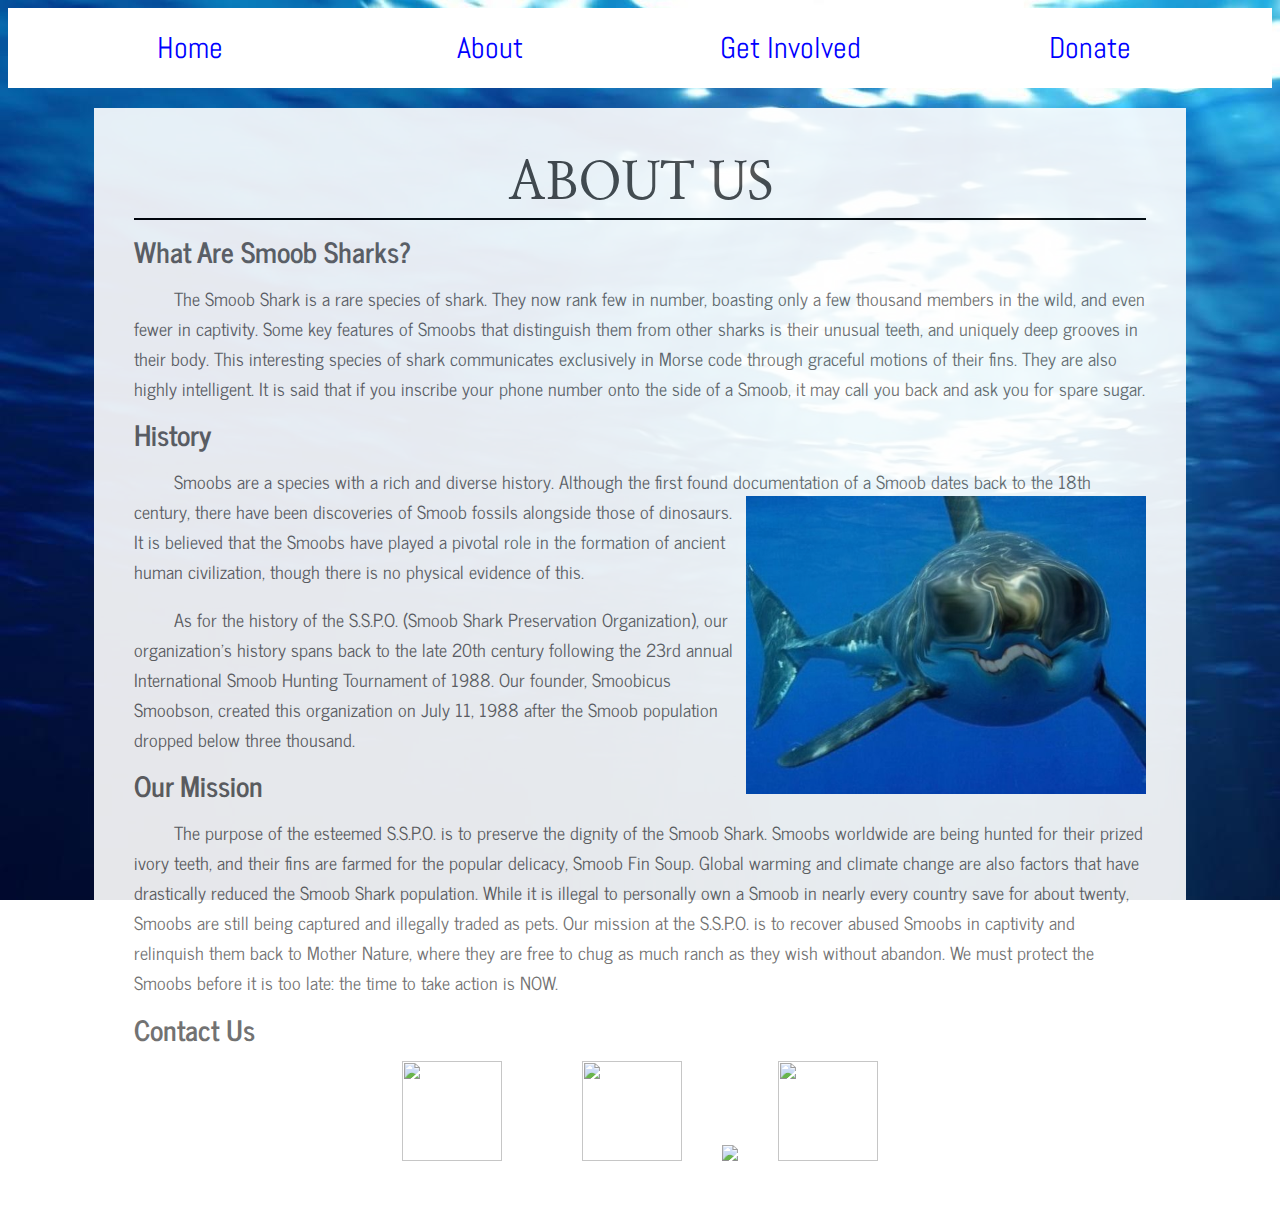
==== aboutsharks.html @ 81927197 "Add files via upload" ====
<html>
  <head>
    <link href="https://fonts.googleapis.com/css?family=Cedarville+Cursive&display=swap" rel="stylesheet">
    <link href="https://fonts.googleapis.com/css?family=Special+Elite&display=swap" rel="stylesheet">
    <link href="https://fonts.googleapis.com/css?family=Abel|Noto+Sans|Special+Elite&display=swap" rel="stylesheet">
    <link href="https://fonts.googleapis.com/css?family=News+Cycle&display=swap" rel="stylesheet">
    <link href="https://fonts.googleapis.com/css?family=Nanum+Myeongjo&display=swap" rel="stylesheet">
    <link rel="stylesheet" href="smoob.css">
  </head>
  <body background='underwater.jpg'; background-attachment: fixed; align = "center">
    <div id="head"class="header">
      <style>
        .header {
          height: 80px;
          width: 100%;
          background-color: white;
          position: relative;
        }
        </style>
        <a href = file:///C:/Users/User/Desktop/smoob%20sharks/homepage.html><button class="tab">Home</button></a><button class="tab">About</button><a href = file:///C:/Users/User/Desktop/smoob%20sharks/getInvolved.html><button class="tab">Get Involved</button></a><a href = "https://cdn.discordapp.com/attachments/329733948022456322/599340466227380248/clownery.png"><button class="tab">Donate</button></a>
    </div>
    <div id="bbody" class="bbody">
      <style>
          .bbody {
            margin: 20 auto;
            height: 1000px;
            padding: 40px;
            width: 80%;
            opacity: 0.9;
            background-color: white;
          }
      </style>
      <h1>ABOUT US</h1>
      <hr color = "black">
      <h2 align = "left"; style="line-height: 0.6">What Are Smoob Sharks?</h2>
      <p align = "left"><span style="margin-left: 40px; line-height: 0.1;">The Smoob Shark is a rare species of shark.</span> They now rank few in number, boasting only a few thousand members in the wild, and even fewer in captivity. Some key features of Smoobs that distinguish them from other sharks is their unusual teeth, and uniquely deep grooves in their body. This interesting species of shark communicates exclusively in Morse code through graceful motions of their fins. They are also highly intelligent. It is said that if you inscribe your phone number onto the side of a Smoob, it may call you back and ask you for spare sugar.</p>
      <h2 align = "left"; style="line-height: 0.6">History</h2>
      <p align = "left"><span style="margin-left: 40px; line-height: 0.1;">Smoobs are a species with a rich and diverse history.</span> Although the first found documentation of a Smoob dates <span><img src="smoobShark.png"; align="right"; opacity:1.0; width = "400"></span> back to the 18th century, there have been discoveries of Smoob fossils alongside those of dinosaurs. It is believed that the Smoobs have played a pivotal role in the formation of ancient human civilization, though there is no physical evidence of this.</p>
      <p align = "left"><span style="margin-left: 40px; line-height: 0.1;">As for</span> the history of the S.S.P.O. (Smoob Shark Preservation Organization), our organization's history spans back to the late 20th century following the 23rd annual International Smoob Hunting Tournament of 1988. Our founder, Smoobicus Smoobson, created this organization on July 11, 1988 after the Smoob population dropped below three thousand.</p>
      <h2 align = "left"; style="line-height: 0.6">Our Mission</h2>
      <p align = "left"><span style="margin-left: 40px;">The purpose of the esteemed S.S.P.O.</span> is to preserve the dignity of the Smoob Shark.
      Smoobs worldwide are being hunted for their prized ivory teeth, and their fins are farmed for the popular delicacy, Smoob Fin Soup. Global warming and climate change are also factors that have drastically reduced the Smoob Shark population. While it is illegal to personally own a Smoob in nearly every country save for about twenty, Smoobs are still being captured and illegally traded as pets. Our mission at the S.S.P.O. is to recover abused Smoobs in captivity and relinquish them back to Mother Nature, where they are free to chug as much ranch as they wish without abandon. We must protect the Smoobs before it is too late: the time to take action is NOW.</p>
      <h2 align = "left"; style="line-height: 0.6">Contact Us</h2>
      <a href = "https://twitter.com/smoobsharks"><img src = "https://encrypted-tbn0.gstatic.com/images?q=tbn:ANd9GcTiH-Ic-qpDfbJyZDmUwiXZbAiUmzMUyt6ZbREAccLMUXOrI7K5"; height = "100"; hspace="40"></a><a href = "https://en.wikipedia.org/wiki/Communism"><img src = "https://encrypted-tbn0.gstatic.com/images?q=tbn:ANd9GcQwdrst13sSZSBLKkz8xd4bZfxegBDfvYu7jlobXHOzHHRUE27v"; height = "100"; hspace="40"></a><a href = "https://www.farfetch.com/shopping/men/supreme-hanes-boxer-briefs-item-14102774.aspx?fsb=1&storeid=10932&size=22&utm_source=google&utm_medium=cpc&utm_keywordid=72042165&utm_shoppingproductid=14102774-76&pid=google_search&af_channel=Search&c=1449654392&af_c_id=1449654392&af_siteid=&af_keywords=aud-308563156242:pla-296396021419&af_adset_id=60554501950&af_ad_id=277393252796&af_sub1=72042165&af_sub5=14102774-76&is_retargeting=true&shopping=yes&gclid=CjwKCAjw36DpBRAYEiwAmVVDMFzYWVhQBc1vtbeMb-gwhZmN0MEd8EFRNlJ4IuWa88j1xvVXzRfJBRoCmtIQAvD_BwE"><img src = "https://cdn1.iconfinder.com/data/icons/social-media-set-for-free/32/tumblr-512.png"></a><a href = "https://en.wikipedia.org/wiki/Teletubbies"><img src = "https://upload.wikimedia.org/wikipedia/commons/thumb/c/c6/Myspace_2012_icon.svg/1024px-Myspace_2012_icon.svg.png"; height = "100"; hspace="40"></a>
    </div>
  </body>
</html>
---- smoob.css ----
#title{
  font-family: 'Cedarville Cursive', cursive;
  color: white;
  font-size:60px
}
.tab{
  background: white;
  color:blue;
  text-align:center;
  -webkit-transition:all 250ms ease-in-out;
  transition:all 250ms ease-in-out;
  border: none;
  height: 80;
  width: 300px;
  font-size: 30px;
  font-family: 'Abel', sans-serif;
}

.tab:hover {
  background-color: #ebf4fa;
}

p{
  font-size: 18;
  font-family: 'News Cycle', sans-serif;
  color: #636363;
}

h2{
  font-size: 28;
  font-family: 'News Cycle', sans-serif;
  color: #636363;
  align: "left"
}
body{
  background-image: 'underwater.jpg';
  background-attachment: fixed;
  align: "center";
}
h1{
  font-size: 52;
  line-height: 0;
  font-family: 'Nanum Myeongjo', serif;
  color: #454545;
  font-weight: bold;
}
@media screen and (max-width: 1024px){
    img.bg {
    left: 50%;
    margin-left: -512px; }
}
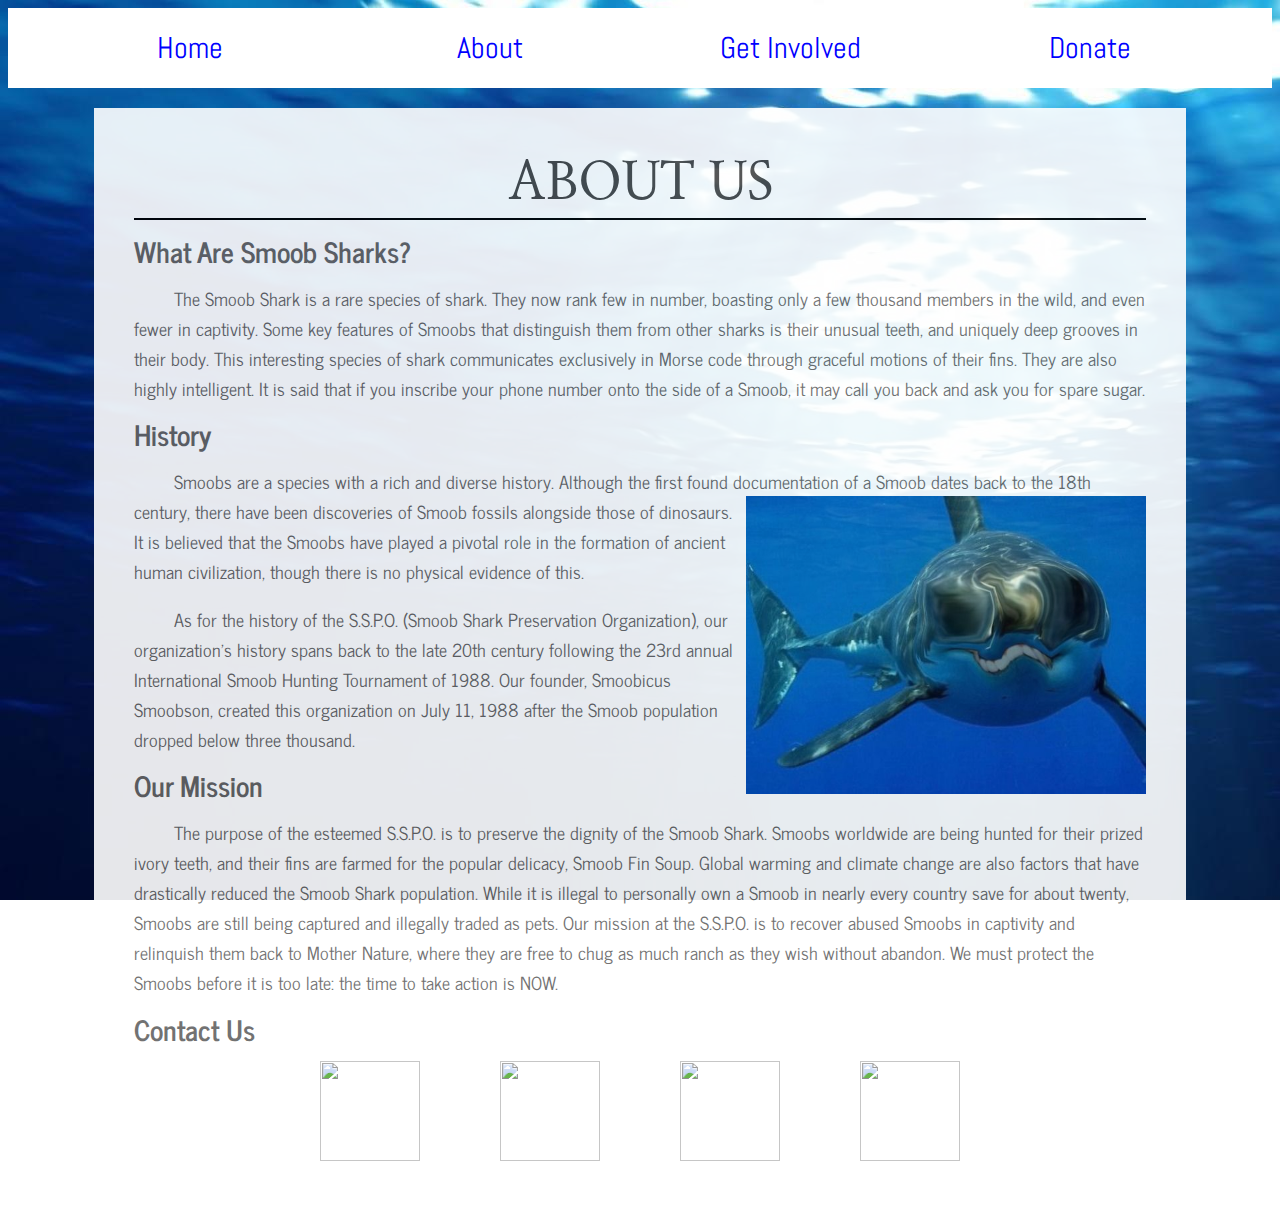
==== commit 8c82a89b: "Update aboutsharks.html" ====
--- a/aboutsharks.html
+++ b/aboutsharks.html
@@ -17,7 +17,7 @@
           position: relative;
         }
         </style>
-        <a href = file:///C:/Users/User/Desktop/smoob%20sharks/homepage.html><button class="tab">Home</button></a><button class="tab">About</button><a href = file:///C:/Users/User/Desktop/smoob%20sharks/getInvolved.html><button class="tab">Get Involved</button></a><a href = "https://cdn.discordapp.com/attachments/329733948022456322/599340466227380248/clownery.png"><button class="tab">Donate</button></a>
+        <a href = index.html><button class="tab">Home</button></a><a href = "aboutsharks.html"><button class="tab">About</button></a><a href = getInvolved.html><button class="tab">Get Involved</button></a><a href = "https://cdn.discordapp.com/attachments/329733948022456322/599340466227380248/clownery.png"><button class="tab">Donate</button></a>
     </div>
     <div id="bbody" class="bbody">
       <style>
@@ -35,13 +35,13 @@
       <h2 align = "left"; style="line-height: 0.6">What Are Smoob Sharks?</h2>
       <p align = "left"><span style="margin-left: 40px; line-height: 0.1;">The Smoob Shark is a rare species of shark.</span> They now rank few in number, boasting only a few thousand members in the wild, and even fewer in captivity. Some key features of Smoobs that distinguish them from other sharks is their unusual teeth, and uniquely deep grooves in their body. This interesting species of shark communicates exclusively in Morse code through graceful motions of their fins. They are also highly intelligent. It is said that if you inscribe your phone number onto the side of a Smoob, it may call you back and ask you for spare sugar.</p>
       <h2 align = "left"; style="line-height: 0.6">History</h2>
-      <p align = "left"><span style="margin-left: 40px; line-height: 0.1;">Smoobs are a species with a rich and diverse history.</span> Although the first found documentation of a Smoob dates <span><img src="smoobShark.png"; align="right"; opacity:1.0; width = "400"></span> back to the 18th century, there have been discoveries of Smoob fossils alongside those of dinosaurs. It is believed that the Smoobs have played a pivotal role in the formation of ancient human civilization, though there is no physical evidence of this.</p>
+      <p align = "left"><span style="margin-left: 40px; line-height: 0.1;">Smoobs are a species with a rich and diverse history.</span> Although the first found documentation of a Smoob dates <span><img src="smoobShark.png"; align="right"; opacity:1.0; width = "400"; onmouseover = "this.src='smoobWarped.png'"></span> back to the 18th century, there have been discoveries of Smoob fossils alongside those of dinosaurs. It is believed that the Smoobs have played a pivotal role in the formation of ancient human civilization, though there is no physical evidence of this.</p>
       <p align = "left"><span style="margin-left: 40px; line-height: 0.1;">As for</span> the history of the S.S.P.O. (Smoob Shark Preservation Organization), our organization's history spans back to the late 20th century following the 23rd annual International Smoob Hunting Tournament of 1988. Our founder, Smoobicus Smoobson, created this organization on July 11, 1988 after the Smoob population dropped below three thousand.</p>
       <h2 align = "left"; style="line-height: 0.6">Our Mission</h2>
       <p align = "left"><span style="margin-left: 40px;">The purpose of the esteemed S.S.P.O.</span> is to preserve the dignity of the Smoob Shark.
       Smoobs worldwide are being hunted for their prized ivory teeth, and their fins are farmed for the popular delicacy, Smoob Fin Soup. Global warming and climate change are also factors that have drastically reduced the Smoob Shark population. While it is illegal to personally own a Smoob in nearly every country save for about twenty, Smoobs are still being captured and illegally traded as pets. Our mission at the S.S.P.O. is to recover abused Smoobs in captivity and relinquish them back to Mother Nature, where they are free to chug as much ranch as they wish without abandon. We must protect the Smoobs before it is too late: the time to take action is NOW.</p>
       <h2 align = "left"; style="line-height: 0.6">Contact Us</h2>
-      <a href = "https://twitter.com/smoobsharks"><img src = "https://encrypted-tbn0.gstatic.com/images?q=tbn:ANd9GcTiH-Ic-qpDfbJyZDmUwiXZbAiUmzMUyt6ZbREAccLMUXOrI7K5"; height = "100"; hspace="40"></a><a href = "https://en.wikipedia.org/wiki/Communism"><img src = "https://encrypted-tbn0.gstatic.com/images?q=tbn:ANd9GcQwdrst13sSZSBLKkz8xd4bZfxegBDfvYu7jlobXHOzHHRUE27v"; height = "100"; hspace="40"></a><a href = "https://www.farfetch.com/shopping/men/supreme-hanes-boxer-briefs-item-14102774.aspx?fsb=1&storeid=10932&size=22&utm_source=google&utm_medium=cpc&utm_keywordid=72042165&utm_shoppingproductid=14102774-76&pid=google_search&af_channel=Search&c=1449654392&af_c_id=1449654392&af_siteid=&af_keywords=aud-308563156242:pla-296396021419&af_adset_id=60554501950&af_ad_id=277393252796&af_sub1=72042165&af_sub5=14102774-76&is_retargeting=true&shopping=yes&gclid=CjwKCAjw36DpBRAYEiwAmVVDMFzYWVhQBc1vtbeMb-gwhZmN0MEd8EFRNlJ4IuWa88j1xvVXzRfJBRoCmtIQAvD_BwE"><img src = "https://cdn1.iconfinder.com/data/icons/social-media-set-for-free/32/tumblr-512.png"></a><a href = "https://en.wikipedia.org/wiki/Teletubbies"><img src = "https://upload.wikimedia.org/wikipedia/commons/thumb/c/c6/Myspace_2012_icon.svg/1024px-Myspace_2012_icon.svg.png"; height = "100"; hspace="40"></a>
+      <a href = "https://twitter.com/smoobsharks"><img src = "https://encrypted-tbn0.gstatic.com/images?q=tbn:ANd9GcTiH-Ic-qpDfbJyZDmUwiXZbAiUmzMUyt6ZbREAccLMUXOrI7K5"; height = "100"; hspace="40"></a><a href = "https://en.wikipedia.org/wiki/Communism"><img src = "https://encrypted-tbn0.gstatic.com/images?q=tbn:ANd9GcQwdrst13sSZSBLKkz8xd4bZfxegBDfvYu7jlobXHOzHHRUE27v"; height = "100"; hspace="40"></a><a href = "https://www.farfetch.com/shopping/men/supreme-hanes-boxer-briefs-item-14102774.aspx?fsb=1&storeid=10932&size=22&utm_source=google&utm_medium=cpc&utm_keywordid=72042165&utm_shoppingproductid=14102774-76&pid=google_search&af_channel=Search&c=1449654392&af_c_id=1449654392&af_siteid=&af_keywords=aud-308563156242:pla-296396021419&af_adset_id=60554501950&af_ad_id=277393252796&af_sub1=72042165&af_sub5=14102774-76&is_retargeting=true&shopping=yes&gclid=CjwKCAjw36DpBRAYEiwAmVVDMFzYWVhQBc1vtbeMb-gwhZmN0MEd8EFRNlJ4IuWa88j1xvVXzRfJBRoCmtIQAvD_BwE"><img src = "https://cdn1.iconfinder.com/data/icons/social-media-set-for-free/32/tumblr-512.png"; height = "100"; hspace="40"></a><a href = "https://en.wikipedia.org/wiki/Teletubbies"><img src = "https://upload.wikimedia.org/wikipedia/commons/thumb/c/c6/Myspace_2012_icon.svg/1024px-Myspace_2012_icon.svg.png"; height = "100"; hspace="40"></a>
     </div>
   </body>
 </html>
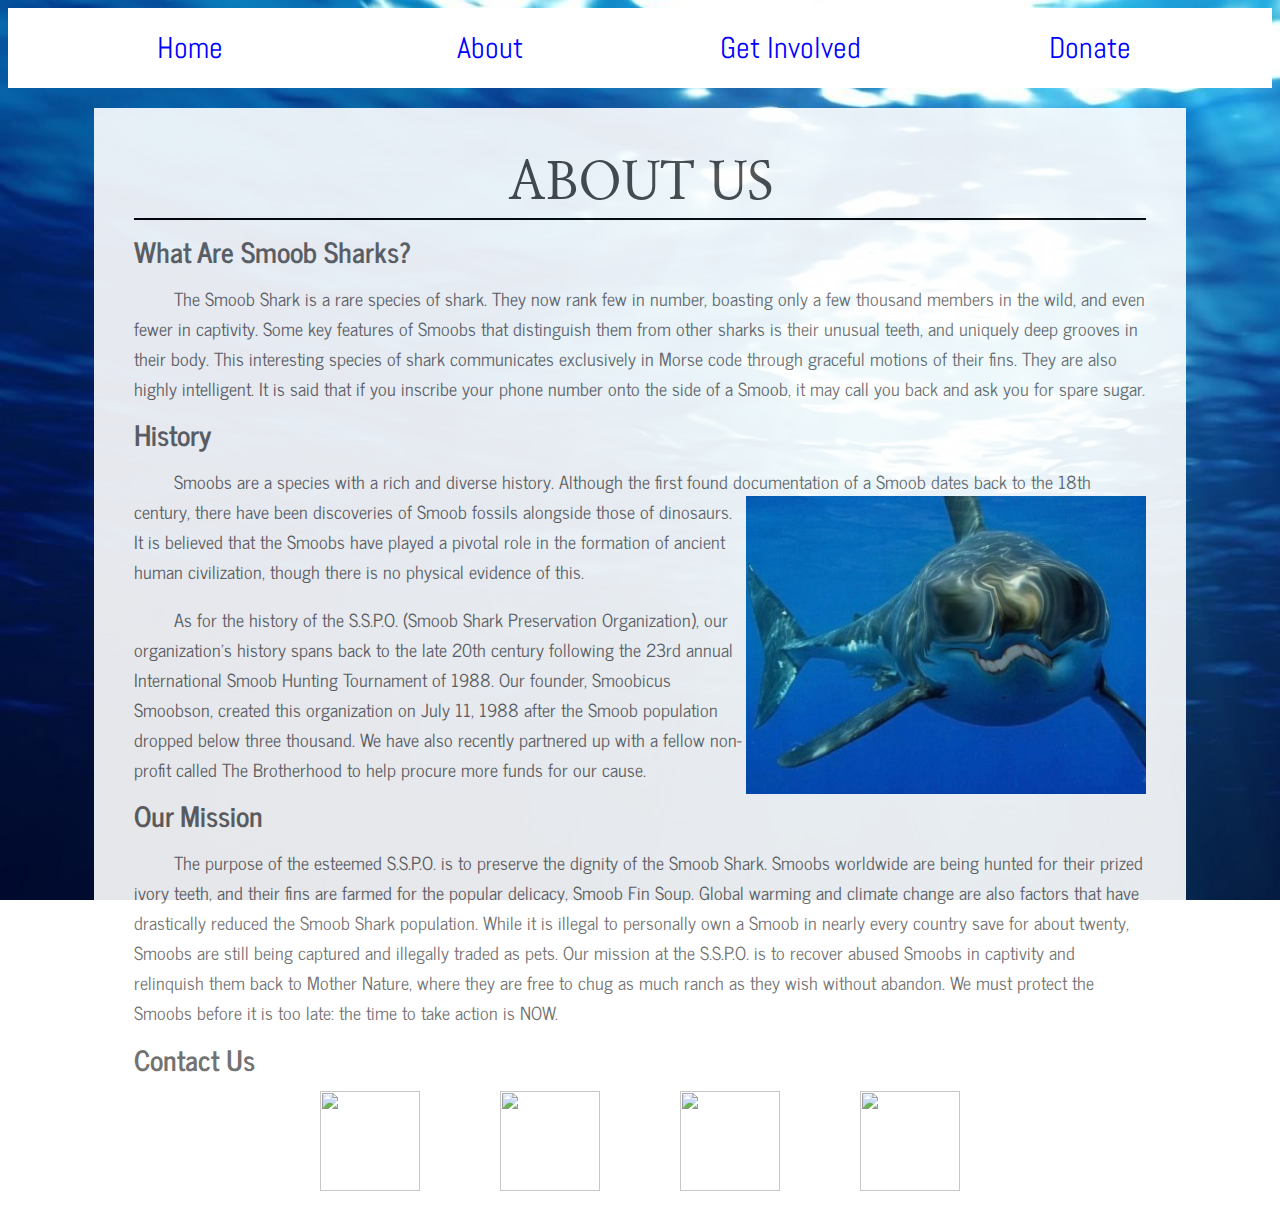
==== commit 6ba01907: "Update aboutsharks.html" ====
--- a/aboutsharks.html
+++ b/aboutsharks.html
@@ -35,8 +35,8 @@
       <h2 align = "left"; style="line-height: 0.6">What Are Smoob Sharks?</h2>
       <p align = "left"><span style="margin-left: 40px; line-height: 0.1;">The Smoob Shark is a rare species of shark.</span> They now rank few in number, boasting only a few thousand members in the wild, and even fewer in captivity. Some key features of Smoobs that distinguish them from other sharks is their unusual teeth, and uniquely deep grooves in their body. This interesting species of shark communicates exclusively in Morse code through graceful motions of their fins. They are also highly intelligent. It is said that if you inscribe your phone number onto the side of a Smoob, it may call you back and ask you for spare sugar.</p>
       <h2 align = "left"; style="line-height: 0.6">History</h2>
-      <p align = "left"><span style="margin-left: 40px; line-height: 0.1;">Smoobs are a species with a rich and diverse history.</span> Although the first found documentation of a Smoob dates <span><img src="smoobShark.png"; align="right"; opacity:1.0; width = "400"; onmouseover = "this.src='smoobWarped.png'"></span> back to the 18th century, there have been discoveries of Smoob fossils alongside those of dinosaurs. It is believed that the Smoobs have played a pivotal role in the formation of ancient human civilization, though there is no physical evidence of this.</p>
-      <p align = "left"><span style="margin-left: 40px; line-height: 0.1;">As for</span> the history of the S.S.P.O. (Smoob Shark Preservation Organization), our organization's history spans back to the late 20th century following the 23rd annual International Smoob Hunting Tournament of 1988. Our founder, Smoobicus Smoobson, created this organization on July 11, 1988 after the Smoob population dropped below three thousand.</p>
+      <p align = "left"><span style="margin-left: 40px; line-height: 0.1;">Smoobs are a species with a rich and diverse history.</span> Although the first found documentation of a Smoob dates <span><img src="smoobShark.png"; align="right"; opacity:1.0; width = "400"; onmouseover = "this.src='smoobWarped.png'"; onmouseout = "this.src='smoobShark.png'"></span> back to the 18th century, there have been discoveries of Smoob fossils alongside those of dinosaurs. It is believed that the Smoobs have played a pivotal role in the formation of ancient human civilization, though there is no physical evidence of this.</p>
+      <p align = "left"><span style="margin-left: 40px; line-height: 0.1;">As for</span> the history of the S.S.P.O. (Smoob Shark Preservation Organization), our organization's history spans back to the late 20th century following the 23rd annual International Smoob Hunting Tournament of 1988. Our founder, Smoobicus Smoobson, created this organization on July 11, 1988 after the Smoob population dropped below three thousand. We have also recently partnered up with a fellow non-profit called The Brotherhood to help procure more funds for our cause.</p>
       <h2 align = "left"; style="line-height: 0.6">Our Mission</h2>
       <p align = "left"><span style="margin-left: 40px;">The purpose of the esteemed S.S.P.O.</span> is to preserve the dignity of the Smoob Shark.
       Smoobs worldwide are being hunted for their prized ivory teeth, and their fins are farmed for the popular delicacy, Smoob Fin Soup. Global warming and climate change are also factors that have drastically reduced the Smoob Shark population. While it is illegal to personally own a Smoob in nearly every country save for about twenty, Smoobs are still being captured and illegally traded as pets. Our mission at the S.S.P.O. is to recover abused Smoobs in captivity and relinquish them back to Mother Nature, where they are free to chug as much ranch as they wish without abandon. We must protect the Smoobs before it is too late: the time to take action is NOW.</p>
